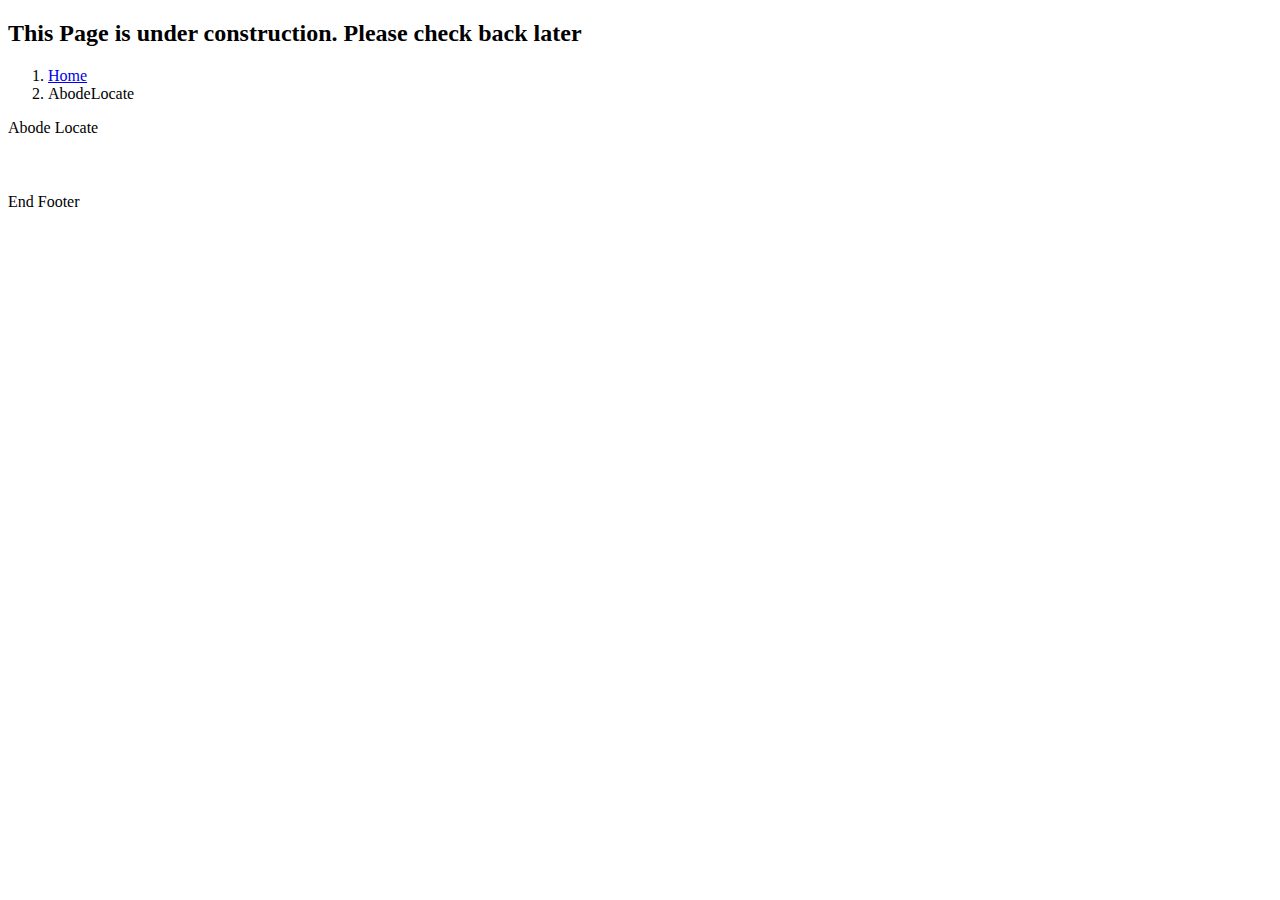
==== src/main/resources/templates/coming-soon.html @ a393fc18 "" ====
<!DOCTYPE html>
<html lang="en" xmlns="http://www.w3.org/1999/xhtml" xmlns:th="http://www.thymeleaf.org"
      xmlns:sec="http://www.thymeleaf.org/extras/spring-security">

<head th:replace="common/layout :: allHead">
</head>

<body>
<script th:src="@{js/messageScript.js}"></script>
  <!-- ======= Header ======= -->
  <header th:replace="common/layout :: allNav"   >
  </header><!-- End Header -->

  <main id="main">

    <!-- ======= Breadcrumbs Section ======= -->
    <section class="breadcrumbs">
      <div class="container">

        <div class="d-flex justify-content-between align-items-center">
          <h2>This Page is under construction. Please check back later</h2>
          <ol>
            <li><a href="index.html">Home</a></li>
            <li>AbodeLocate</li>
            
          </ol>
        </div>

      </div>
    </section><!-- End Breadcrumbs Section -->

    <section class="inner-page mt-4">
      <div class="container">
        <p>
          Abode Locate
        </p>
      </div>
    </section>

  </main><!-- End #main -->

  <!-- ======= Footer ======= -->
  <div class="alertTwo container col-sm-6" role="alert" style="padding: 20px; text-align: center;"> </div>
  <footer th:replace="common/layout :: allFooter" >
  </footer>   End Footer 






  <div th:replace="common/layout :: buttomScript">
  </div>

</body>

</html>
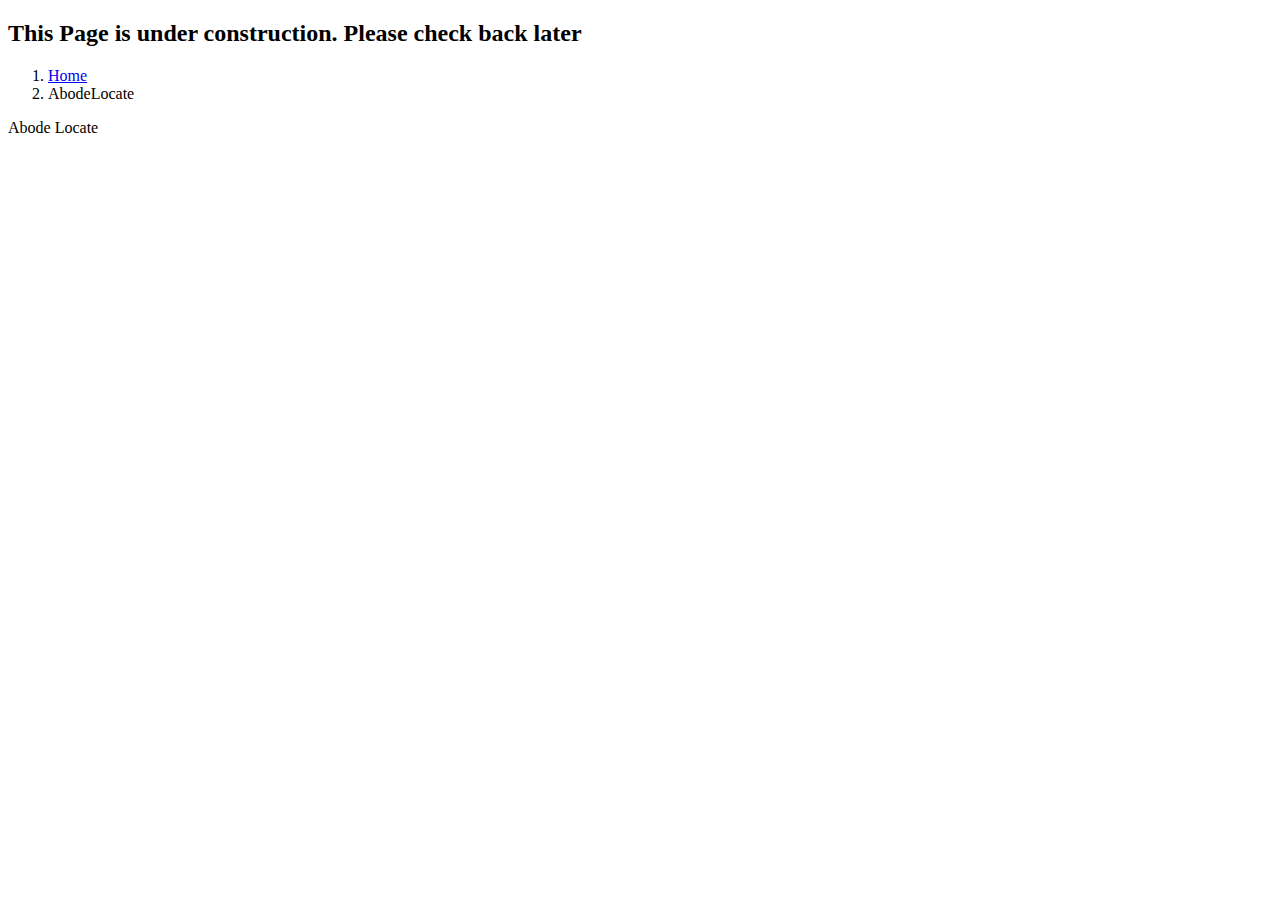
==== commit 2f903f83: "Fixed the foooter Comment displaying below" ====
--- a/src/main/resources/templates/coming-soon.html
+++ b/src/main/resources/templates/coming-soon.html
@@ -42,7 +42,8 @@
   <!-- ======= Footer ======= -->
   <div class="alertTwo container col-sm-6" role="alert" style="padding: 20px; text-align: center;"> </div>
   <footer th:replace="common/layout :: allFooter" >
-  </footer>   End Footer 
+  </footer>  
+  <!--End Footer--> 
 
 
 
